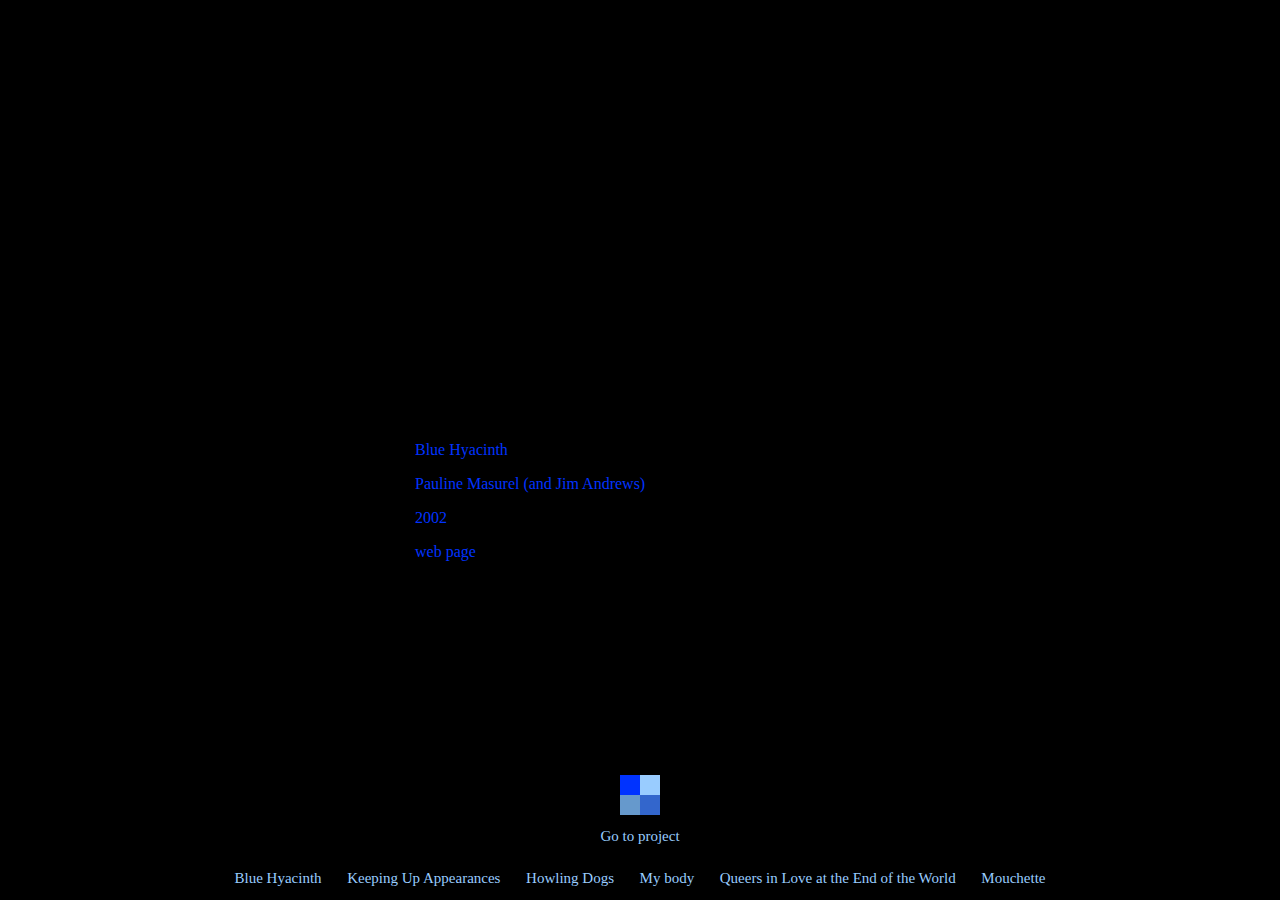
==== bluehyacinth/index.html @ a65ff7d6 "adding other projects & finishing touches" ====
<!DOCTYPE html>
<html>

<head>
    <meta charset="UTF-8">
    <meta name="viewport" content="width=device-width, initial-scale=1, shrink-to-fit=no">
    <title>virtualDissent_hyper.txt - Blue Hyacinth</title>
    <META HTTP-EQUIV="Content-Type" CONTENT="text/html; charset=iso-8859-1">
    <META NAME="description" CONTENT="Blue Hyacinth is a JavaScript interactive poem.">
    <META NAME="keywords" CONTENT="Stir Fry, Pauline Masurel">
    <META NAME="AUTHOR" CONTENT="Jim Andrews, Pauline Masurel">

    <link rel="stylesheet" href="style.css">
</head>

<body>
    <div class="large-container">
        <div class="text-container">
            <div class="text-area" id="text1">
                <p>Blue Hyacinth</p>
                <p>Pauline Masurel (and Jim Andrews)</p>
                <p> 2002</p>
                <p>web page</p>
            </div>

            <div class="text-area" id="text2" style="display:none">
                <p> One of four poems in one of four shades of blue rests on a black background. Moving the mouse over the sentences mixes and remixes them. Hovering over any shade in the square at the bottom of the square shows each poem in full.</p>
                <p> Drawing upon the ideas of her Blue Hyacinth notebook (2001-2002), a six-month-long challenge to write about the flower every day, Masurel uses the Stir-Fry Texts framework to bring the audience into the creative process, allowing them
                    to create their own narrative plots and subplots. The focus is less on a cohesive story than on malleability, resulting in narratives that feel in between their first and last pages.</p>
            </div>

            <div class="text-area" id="text3" style="display:none">
                <p>Pauline Masurel is a gardener and fiction writer based in the United Kingdom who focuses on short, episodic, and fragmented writing forms that manifest in out-of-the-way places. Solo and collaborative writings, in print, online, audio,
                    and performative mediums demonstrate an enjoyment of exploring marginal and novel spaces to create and distribute writing. While Masurel is currently taking a break from writing and performing, her written works can be found through
                    unfurling.net.
                </p>

            </div>

            <div class="text-area" id="text4" style="display:none">
                <p> Jim Andrews is a writer, poet, programmer, visual and audio artist, and essayist. He publishes vispo.com, a synthesis of various interactive arts and media. In 1999, he started Stir Fry Texts, creating a new multimedia form, the stir fry,
                    which consists of a JavaScript code engine that manipulates pieces of HTML code to reconstruct text, image, or audio. In the process, the stir fry code provides the piece with a slightly defensive, unpredictable character that defines
                    its inevitably generative, experimental nature. </p>
            </div>
        </div>

        <div id="square-container">
            <table border="0" cellpadding="0" cellspacing="0">
                <tr valign="top" width="40" height="20">
                    <!-- square 1 -->
                    <td id="hover1" onmouseover="showThis()" width="20" height="20" bgcolor="#0033FF" align="center"> <a href="#"><span class="B">M</span></a></td>

                    <!-- square 2 -->
                    <td onmouseover="showThis2()" width="20" height="20" bgcolor="#99CCFF" align="center"> <a href="#"><span class="L">M</span></a>
                    </td>

                </tr>
                <tr height="20">
                    <!-- square 3 -->
                    <td onmouseover="showThis3()" width="20" height="20" bgcolor="#6699CC" align="center">
                        <a href="#"><span class="U">M</span></a>
                    </td>

                    <td onmouseover="showThis4()" width="20" height="20" bgcolor="#3366CC" align="center">
                        <a href="#"><span class="E">M</span></a>
                    </td>
                </tr>
            </table>
        </div>

        <a class="project-link" id="current-project" style="display:block" href="http://vispo.com/StirFryTexts/bluehyacinth3.html#" target="_blank">Go to project</a>

        <footer>
            <a class="project-link" target="_blank" style="display:block" href="../bluehyacinth/index.html">Blue Hyacinth</a>
            <a class="project-link" target="_blank" style="display:block" href="../keeping_up_appearances/index.html">Keeping Up Appearances</a>
            <a class="project-link" target="_blank" style="display:block" href="../howling_dogs/index.html">Howling Dogs</a>
            <a class="project-link" target="_blank" style="display:block" href="../mybody/index.html">My body</a>
            <a class="project-link" target="_blank" style="display:block" href="../queers/index.html">Queers in Love at the End of the World</a>
            <a class="project-link" target="_blank" style="display:block" href="../mouchette/index.html">Mouchette</a>
        </footer>
    </div>
    <script src="script.js"></script>
</body>

</html>
---- bluehyacinth/style.css ----
/* colors: light: 99CCFF E1E1E1 Dark Blue:0033FF semi light: 6699CC semi dark: 3366CC */

body, html{
    margin:0;
    width:100%;
	  height: 100vh;
    background-color:black;
    font-family: "Times New Roman", Times, serif
}

a{
  text-decoration:none;
  display:none;
}

.large-container{
    display:flex;
    align-items:center;
    justify-content:center;
    flex-direction:column;
    height:100%;
    /* background-color:blue; */
}

.text-container{
  display:flex;
  align-items:center;
  justify-content:flex-end;
  flex-direction:column;
  flex-grow:1;
}

.text-area{
  height:350px;
  width:450px;
  /* background-color:gray; */
}

#text1{
  color:#0033FF;
}

#text2{
  color:#99CCFF;
}

#text3{
  color:#6699CC;
}

#text4{
  color:#3366CC;
}

#square-container{
  /* margin-top:3%; */
  margin-bottom:1%;
}

.project-link{
  color:#99CCFF;
  font-size:15px;
  margin-left:1%;
  margin-right:1%;
}

#current-project{
  margin-top:0;
  margin-bottom:2%;
}

footer{
  width:100%;
  display:flex;
  flex-direction:row;
  align-items:center;
  justify-content:center;
  margin-bottom:1%;
}
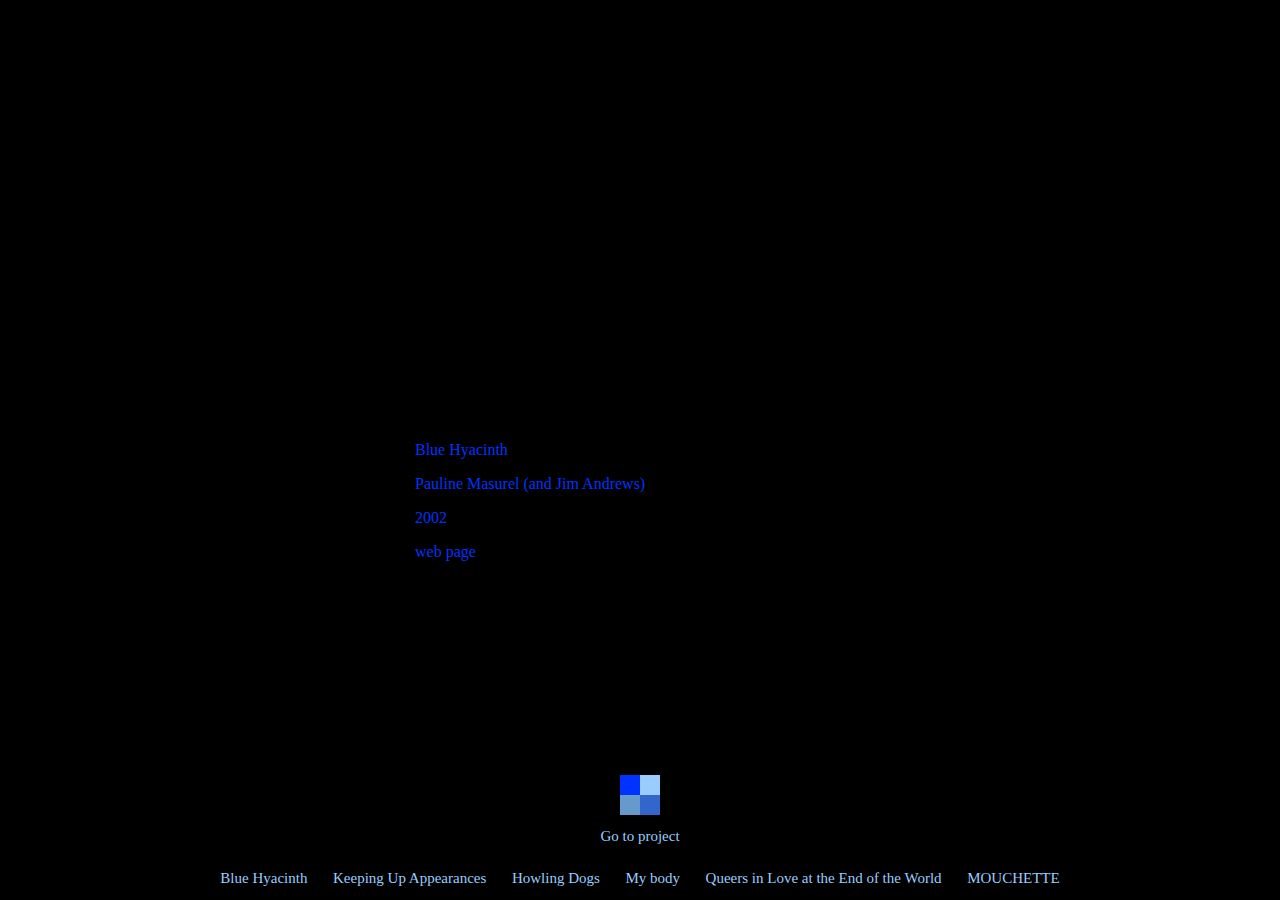
==== commit 3a95568f: "fixed linking issue" ====
--- a/bluehyacinth/index.html
+++ b/bluehyacinth/index.html
@@ -71,12 +71,12 @@
         <a class="project-link" id="current-project" style="display:block" href="http://vispo.com/StirFryTexts/bluehyacinth3.html#" target="_blank">Go to project</a>
 
         <footer>
-            <a class="project-link" target="_blank" style="display:block" href="../bluehyacinth/index.html">Blue Hyacinth</a>
-            <a class="project-link" target="_blank" style="display:block" href="../keeping_up_appearances/index.html">Keeping Up Appearances</a>
-            <a class="project-link" target="_blank" style="display:block" href="../howling_dogs/index.html">Howling Dogs</a>
-            <a class="project-link" target="_blank" style="display:block" href="../mybody/index.html">My body</a>
-            <a class="project-link" target="_blank" style="display:block" href="../queers/index.html">Queers in Love at the End of the World</a>
-            <a class="project-link" target="_blank" style="display:block" href="../mouchette/index.html">Mouchette</a>
+            <a class="project-link" style="display:block" href="../bluehyacinth/index.html">Blue Hyacinth</a>
+            <a class="project-link" style="display:block" href="../keeping_up_appearances/index.html">Keeping Up Appearances</a>
+            <a class="project-link" style="display:block" href="../howling_dogs/index.html">Howling Dogs</a>
+            <a class="project-link" style="display:block" href="../mybody/index.html">My body</a>
+            <a class="project-link" style="display:block" href="../queers/index.html">Queers in Love at the End of the World</a>
+            <a class="project-link" style="display:block" href="../mouchette/index.html">MOUCHETTE</a>
         </footer>
     </div>
     <script src="script.js"></script>
